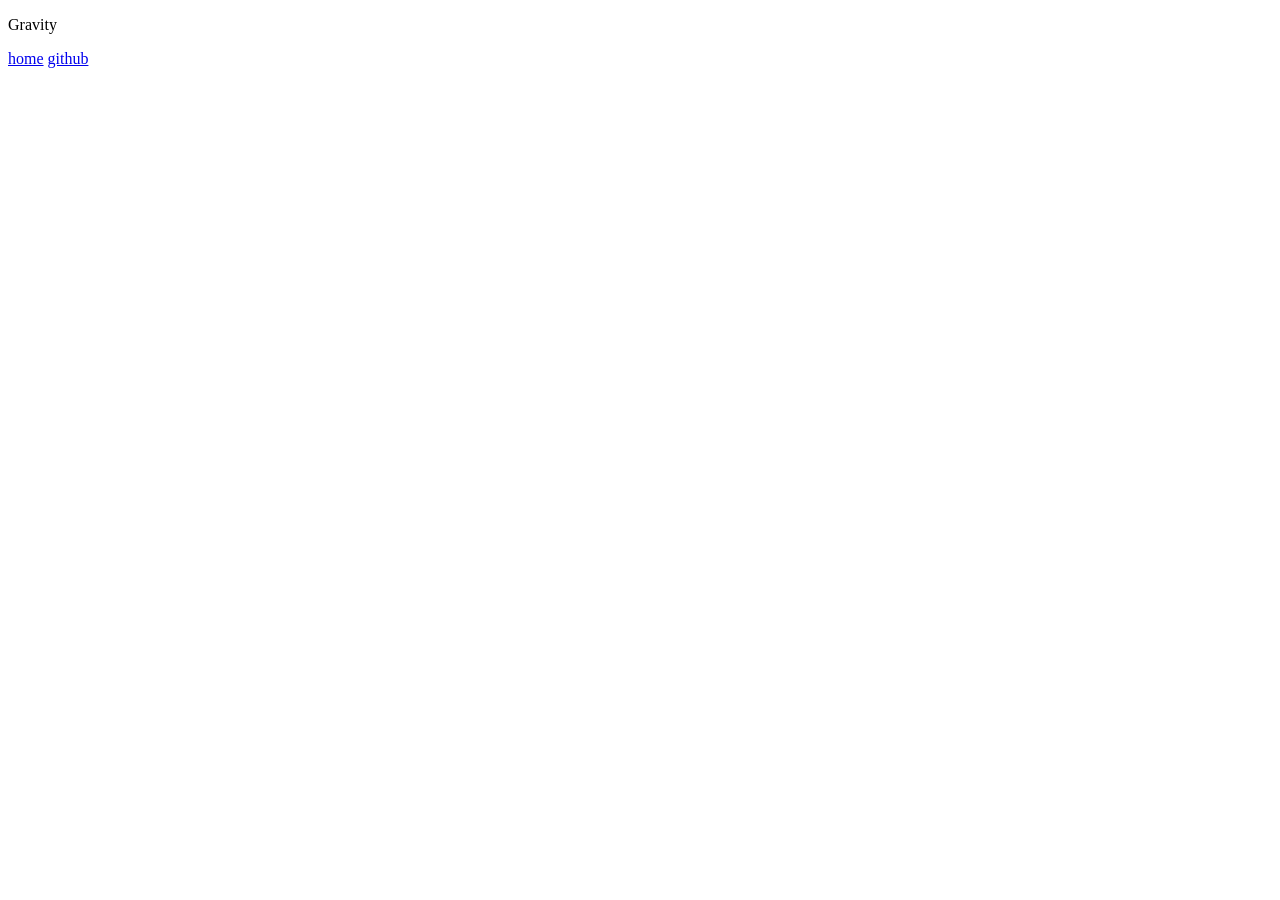
==== index.html @ d71158d8 "coś" ====
<!DOCTYPE html>
<html lang="en">
<head>
    <meta charset="UTF-8">
    <meta http-equiv="X-UA-Compatible" content="IE=edge">
    <meta name="viewport" content="width=<device-width>, initial-scale=1.0">
    <title>Document</title>
</head>
<body>
    <div id="main">
    <div id="columns">
       <div id="column-left">
        <p>Gravity</p>
       </div>
       <div id="column-right">
       <p>
       <a href="onet.pl">home</a>
       <a href="wp.pl">github</a>
       <a href="gmail.com"></a>


       </p>
       </div>



    </div>



    </div>
</body>
</html>
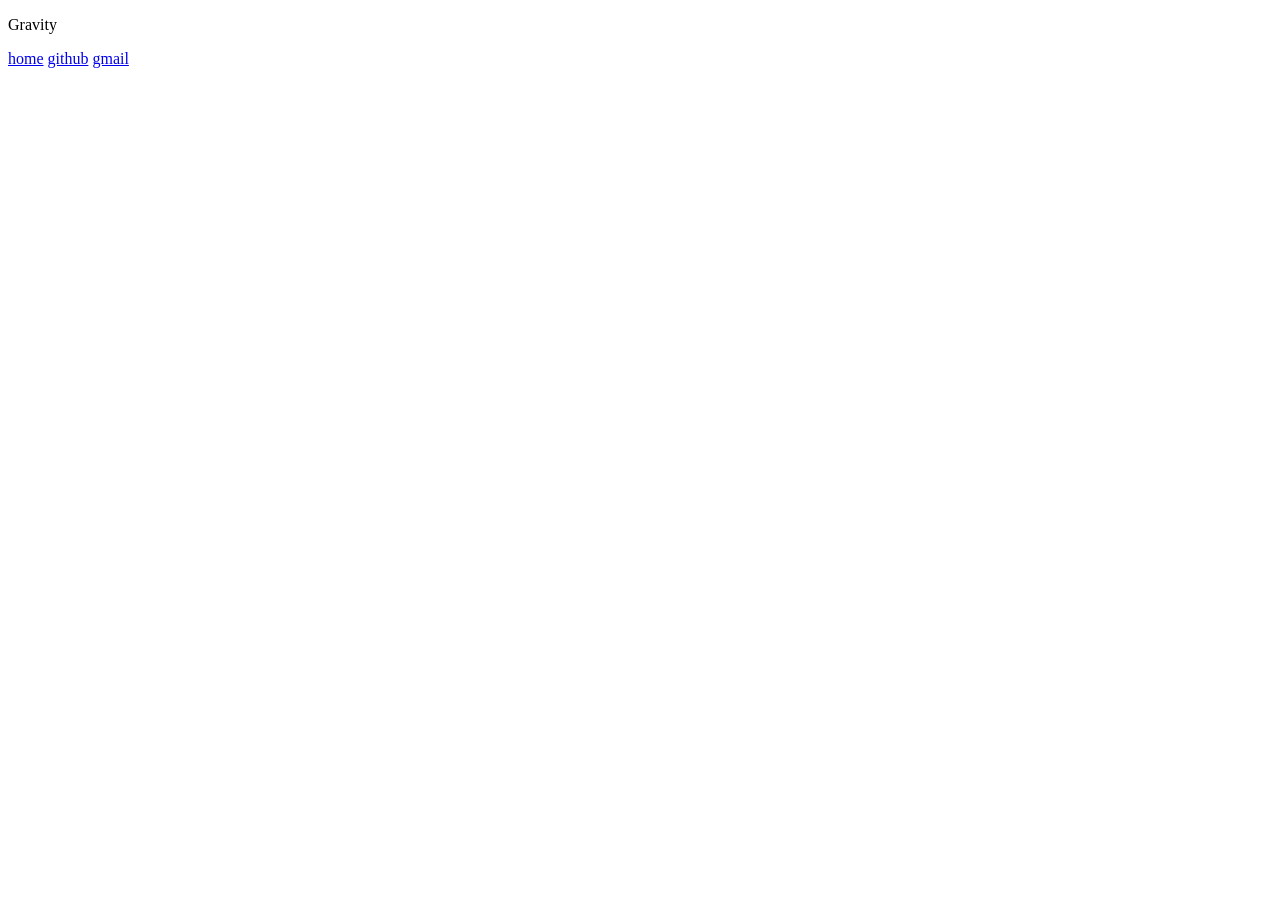
==== commit 798a569f: "23.03" ====
--- a/index.html
+++ b/index.html
@@ -16,7 +16,7 @@
        <p>
        <a href="onet.pl">home</a>
        <a href="wp.pl">github</a>
-       <a href="gmail.com"></a>
+       <a href="gmail.com">gmail</a>
 
 
        </p>
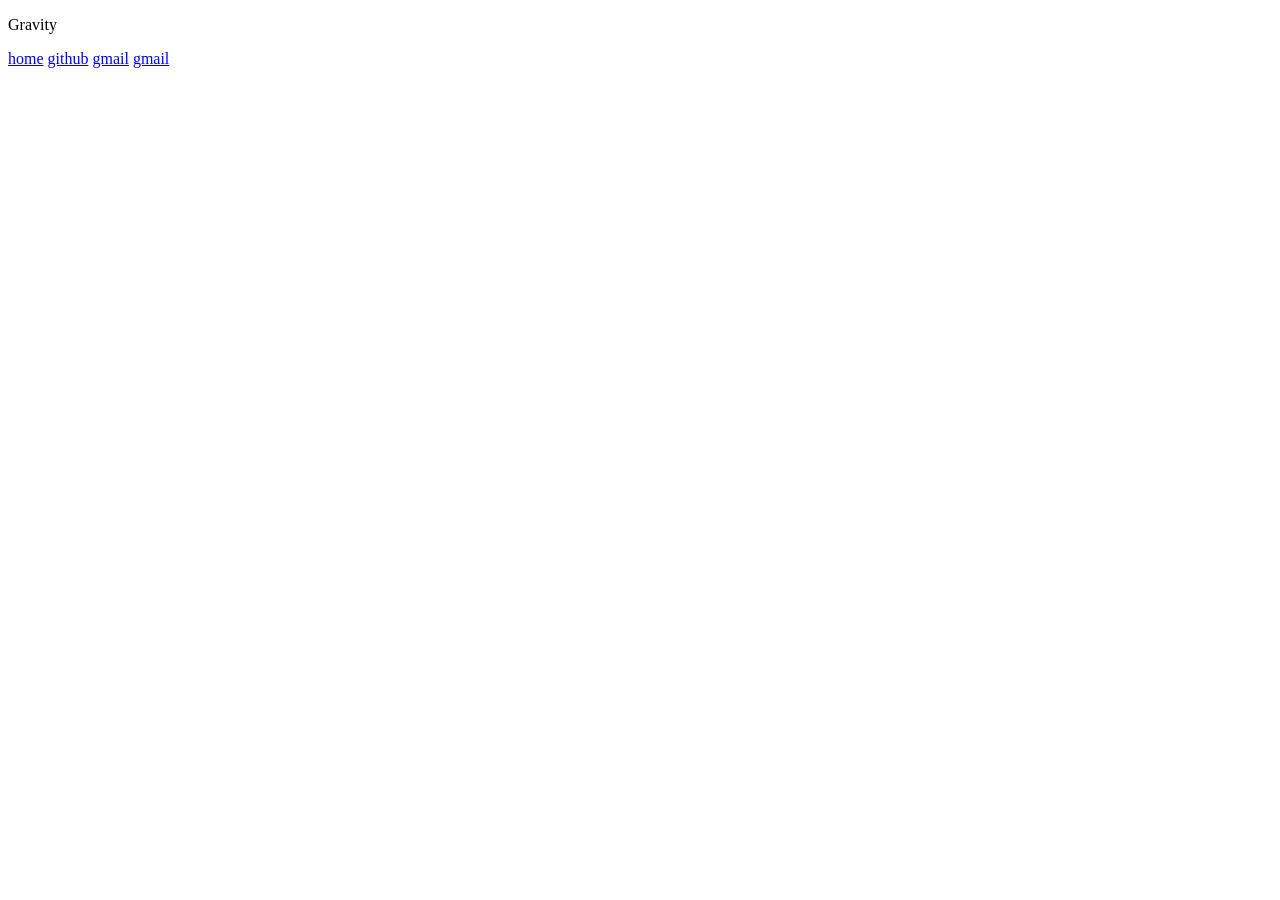
==== commit d58791a2: "23.03 v2" ====
--- a/index.html
+++ b/index.html
@@ -17,6 +17,7 @@
        <a href="onet.pl">home</a>
        <a href="wp.pl">github</a>
        <a href="gmail.com">gmail</a>
+       <a href="gmail.com">gmail</a>
 
 
        </p>
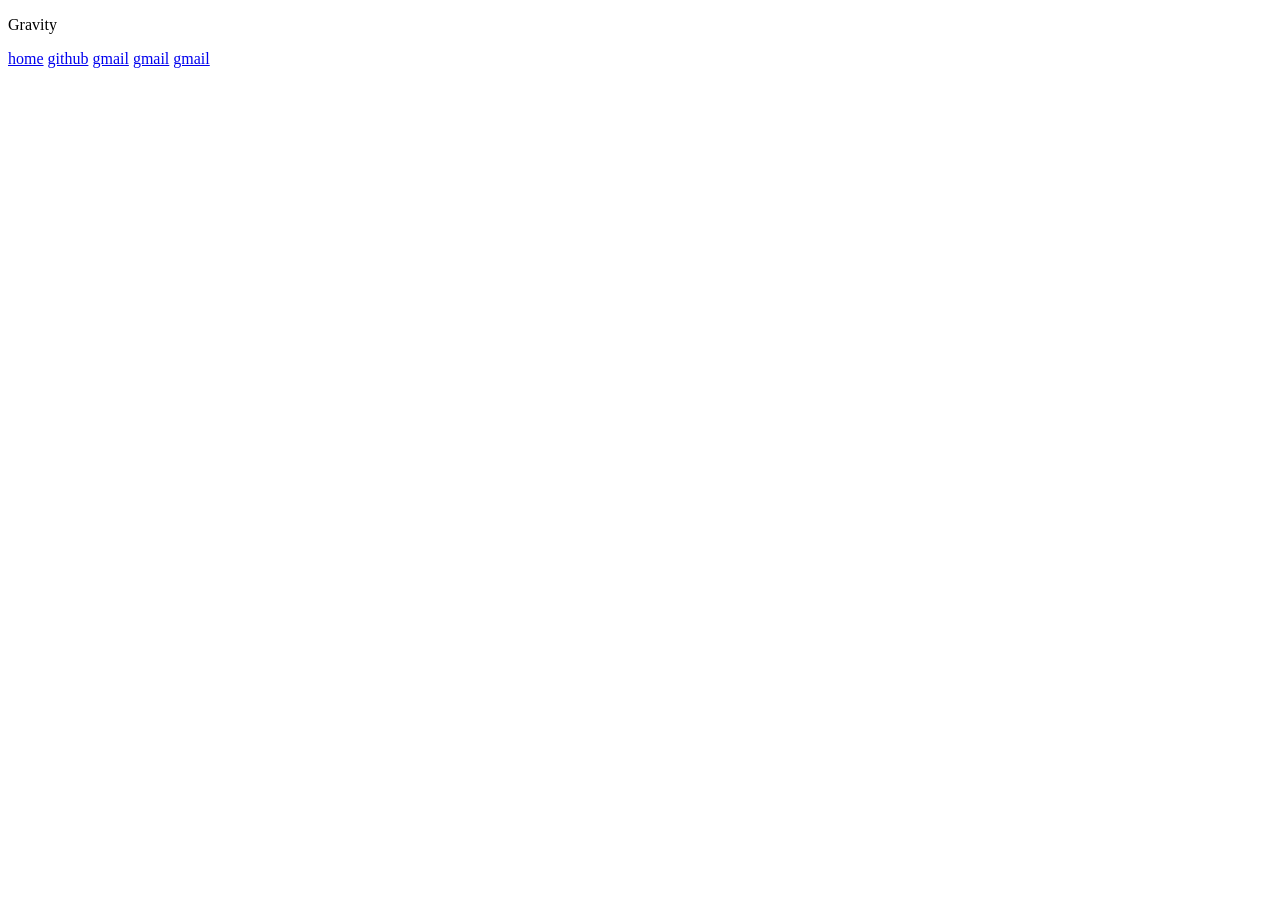
==== commit 00149ef7: "23.03 v3" ====
--- a/index.html
+++ b/index.html
@@ -18,7 +18,9 @@
        <a href="wp.pl">github</a>
        <a href="gmail.com">gmail</a>
        <a href="gmail.com">gmail</a>
+       <a href="gmail.com">gmail</a>
 
+       
 
        </p>
        </div>
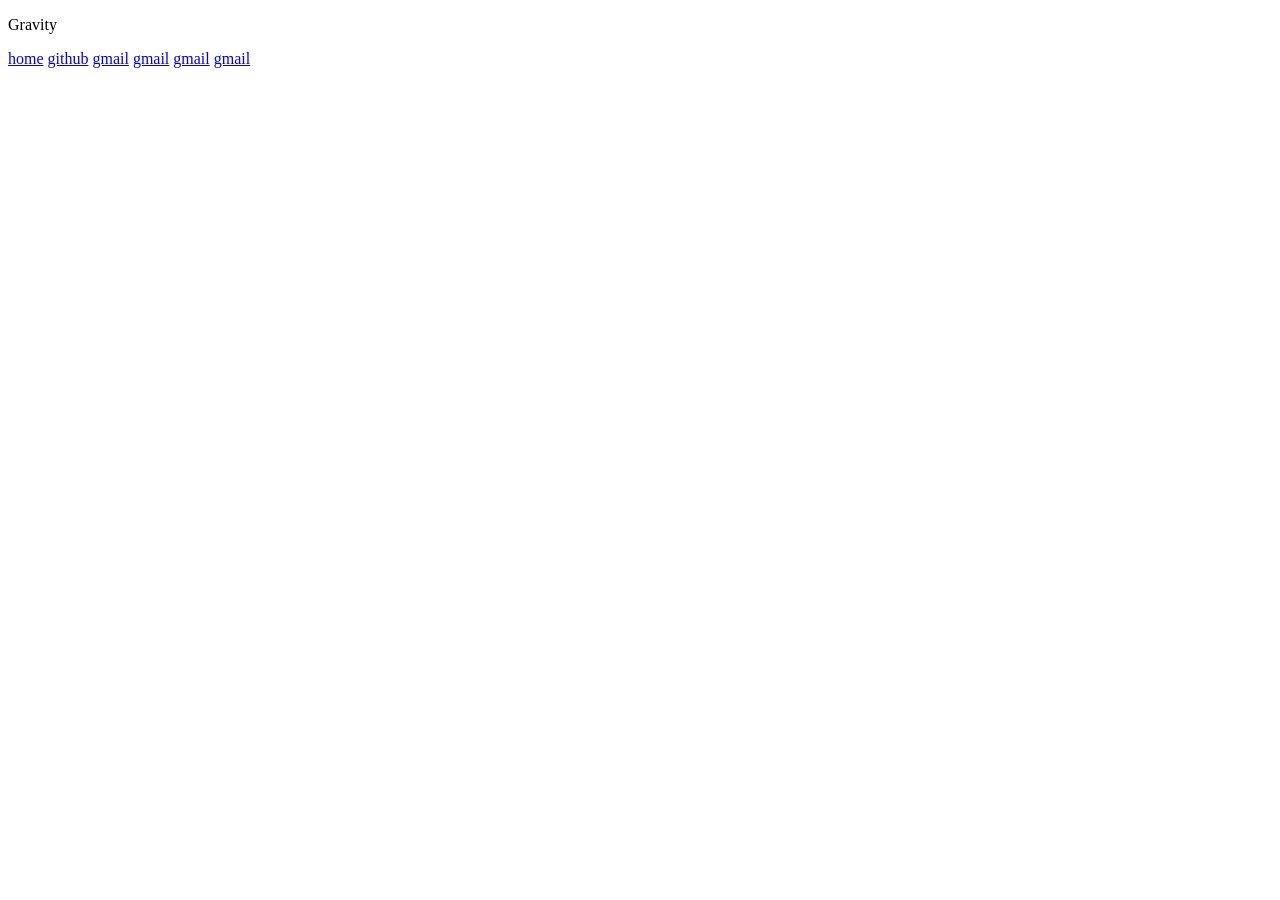
==== commit ef03dd6c: "23.03 v4" ====
--- a/index.html
+++ b/index.html
@@ -19,6 +19,7 @@
        <a href="gmail.com">gmail</a>
        <a href="gmail.com">gmail</a>
        <a href="gmail.com">gmail</a>
+       <a href="gmail.com">gmail</a>
 
        
 
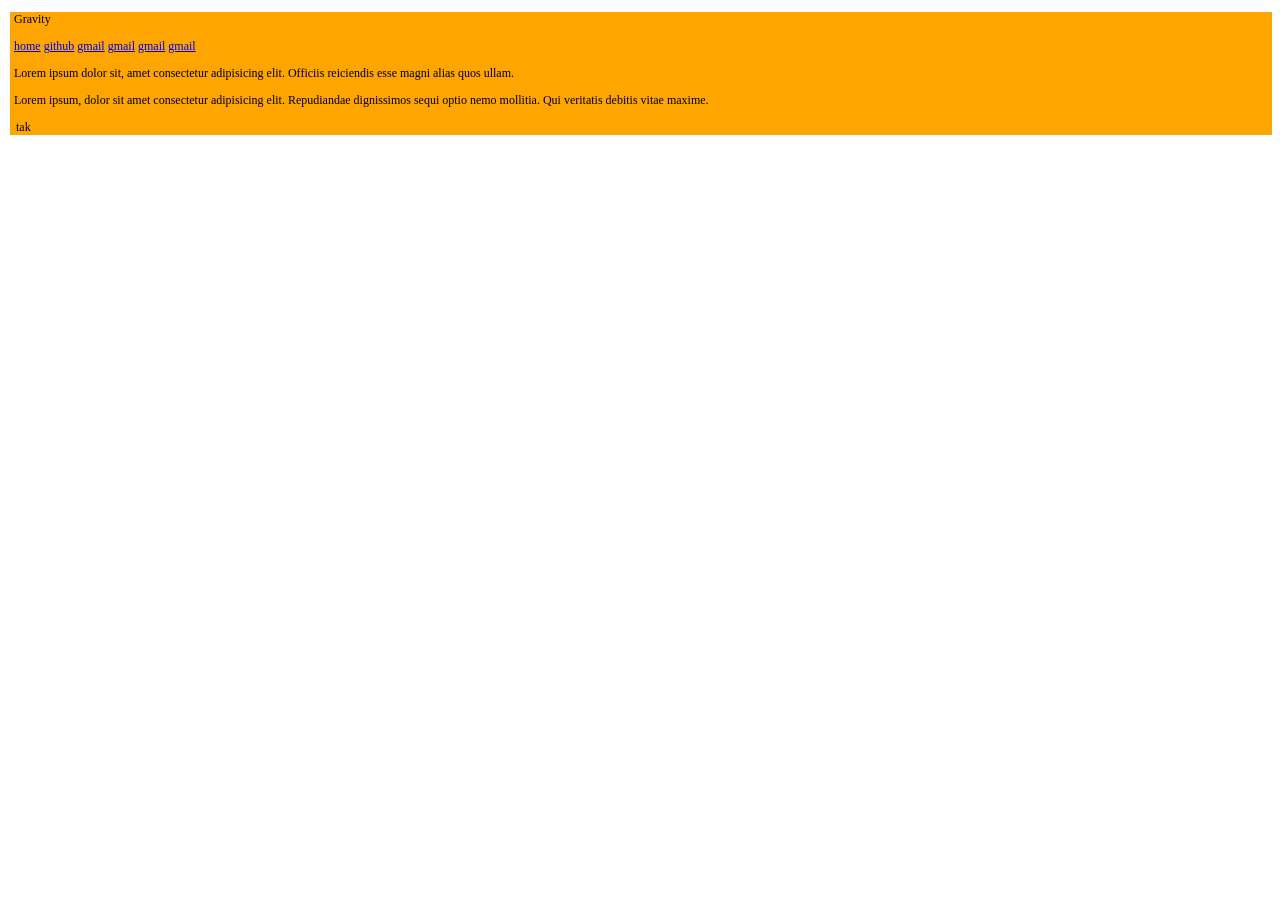
==== commit 3bb214e7: "30.03v0.1" ====
--- a/index.html
+++ b/index.html
@@ -5,6 +5,7 @@
     <meta http-equiv="X-UA-Compatible" content="IE=edge">
     <meta name="viewport" content="width=<device-width>, initial-scale=1.0">
     <title>Document</title>
+    <link rel="stylesheet" href="style.css">
 </head>
 <body>
     <div id="main">
@@ -20,8 +21,9 @@
        <a href="gmail.com">gmail</a>
        <a href="gmail.com">gmail</a>
        <a href="gmail.com">gmail</a>
-
-       
+      <p> Lorem ipsum dolor sit, amet consectetur adipisicing elit. Officiis reiciendis esse magni alias quos ullam.</p>
+      <p>Lorem ipsum, dolor sit amet consectetur adipisicing elit. Repudiandae dignissimos sequi optio nemo mollitia. Qui veritatis debitis vitae maxime.</p>
+      <div>tak</div>     
 
        </p>
        </div>
--- a/style.css
+++ b/style.css
@@ -0,0 +1,5 @@
+div {
+    margin-left: 2px;
+    background: orange;
+    font-size: 12px;
+}
